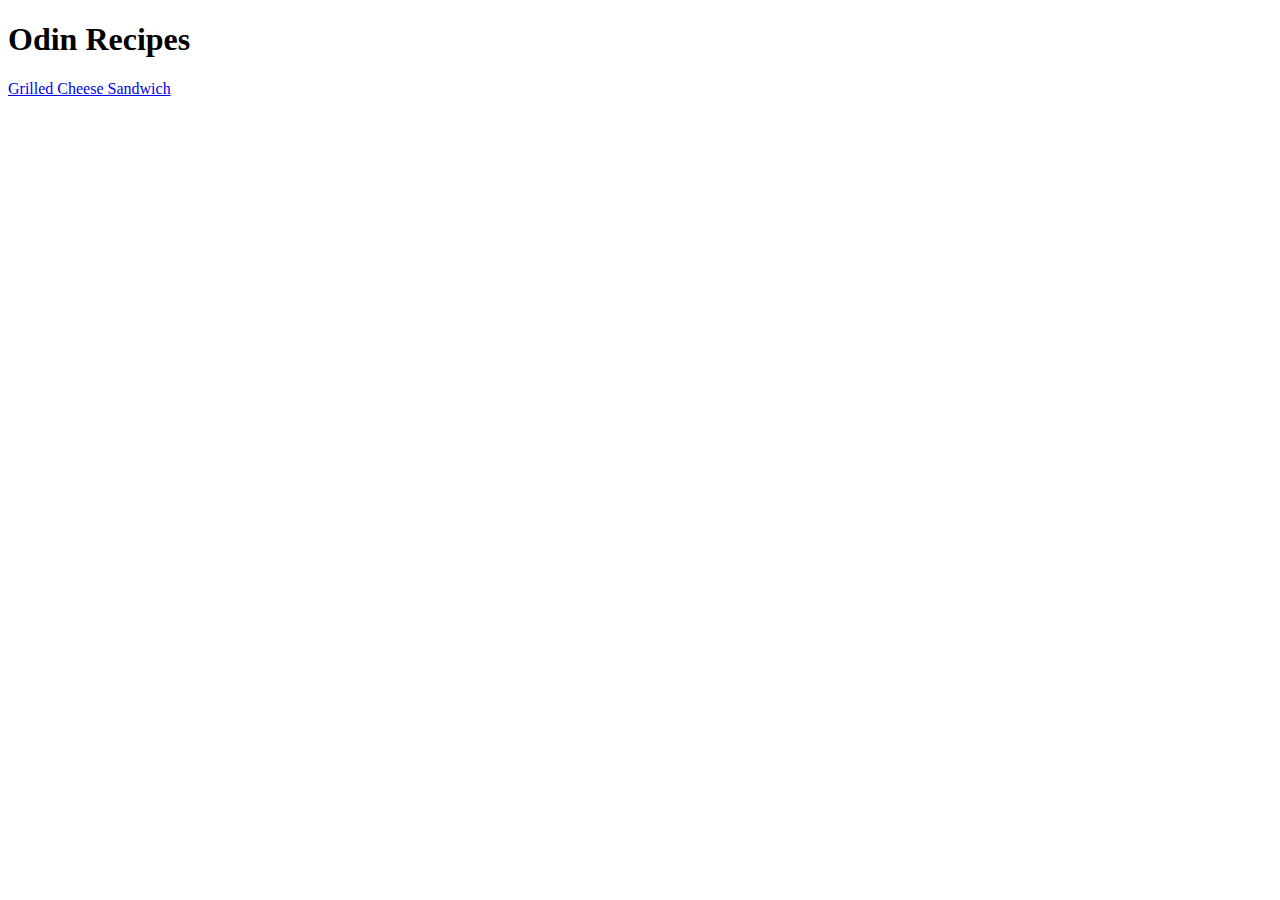
==== index.html @ e58a3b02 "Lay the groundwork" ====
<!DOCTYPE html>
<html lang="en">
    <head>
        <meta charset="utf-8">
        <title>Odin Recipes</title>
    </head>

    <body>
        <h1>Odin Recipes</h1>
        <a href="recipes/grilled-cheese-sandwich.html">Grilled Cheese Sandwich</a>
    </body>
</html>
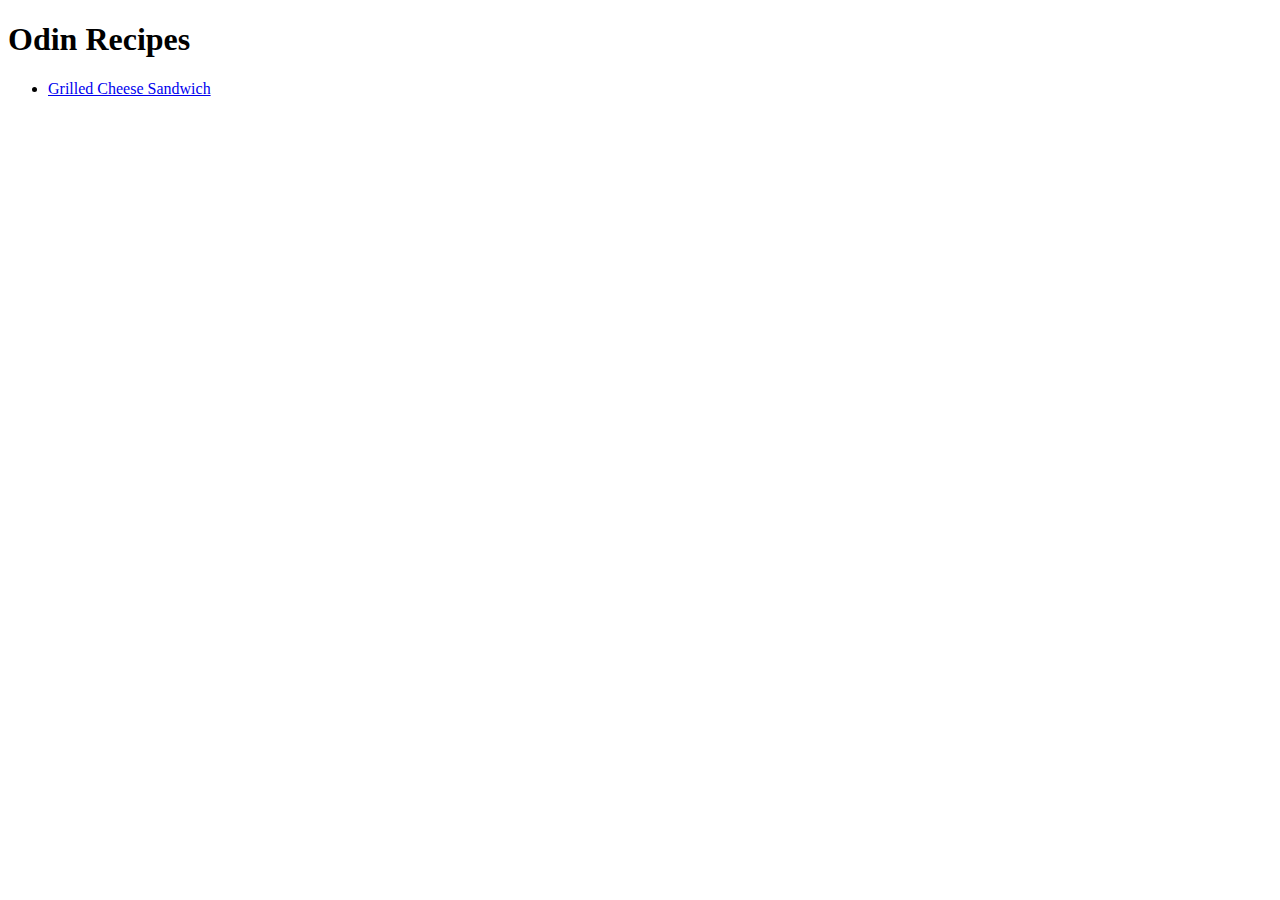
==== commit 57964486: "Convert links for recipe into an unordered list" ====
--- a/index.html
+++ b/index.html
@@ -7,6 +7,8 @@
 
     <body>
         <h1>Odin Recipes</h1>
-        <a href="recipes/grilled-cheese-sandwich.html">Grilled Cheese Sandwich</a>
+        <ul>
+            <li><a href="recipes/grilled-cheese-sandwich.html">Grilled Cheese Sandwich</a></li>
+        </ul>
     </body>
 </html>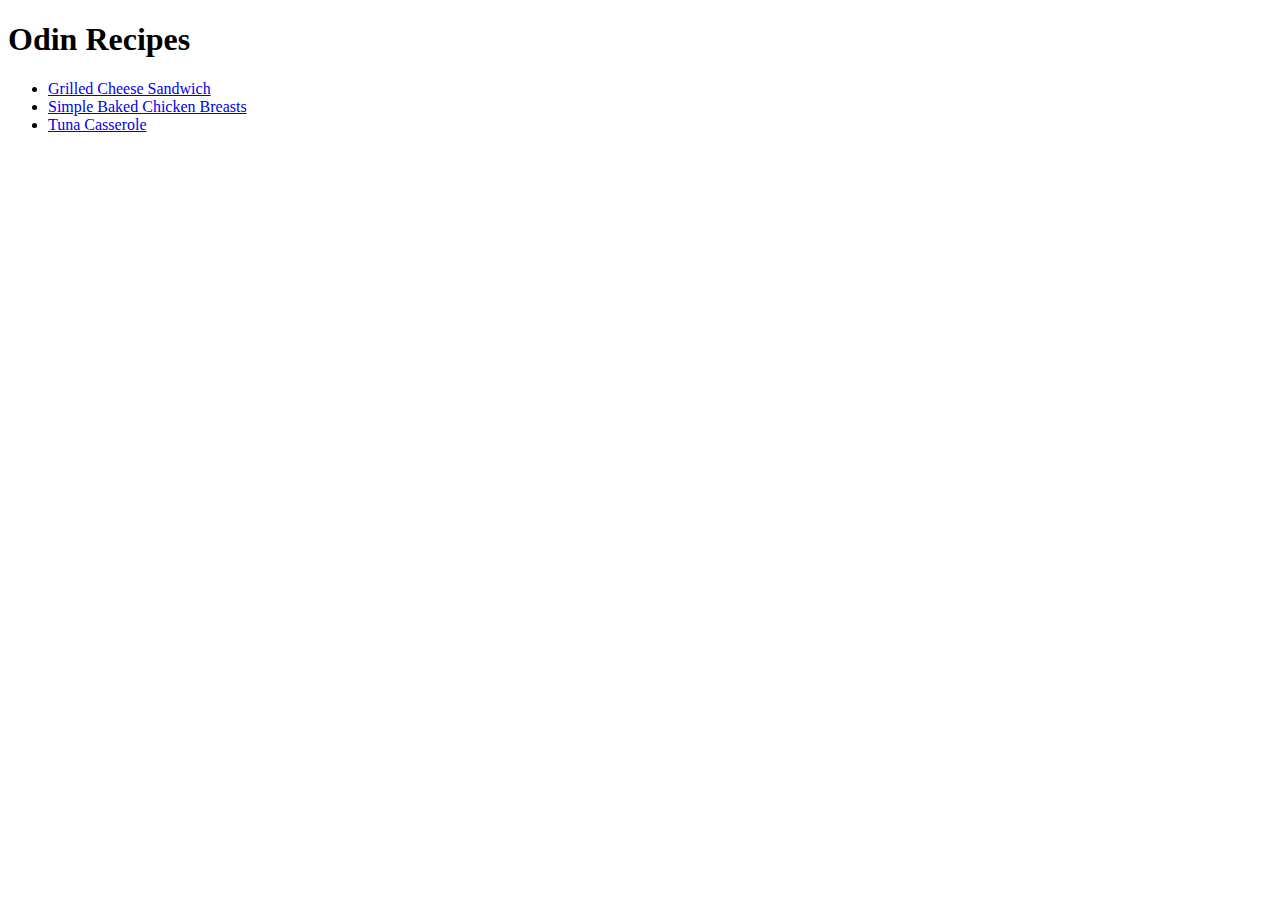
==== commit 830e9dd3: "Add more recipes to the Website" ====
--- a/index.html
+++ b/index.html
@@ -9,6 +9,8 @@
         <h1>Odin Recipes</h1>
         <ul>
             <li><a href="recipes/grilled-cheese-sandwich.html">Grilled Cheese Sandwich</a></li>
+            <li><a href="recipes/simple-baked-chicken-breasts.html">Simple Baked Chicken Breasts</a></li>
+            <li><a href="recipes/tuna-casserole.html">Tuna Casserole</a></li>
         </ul>
     </body>
 </html>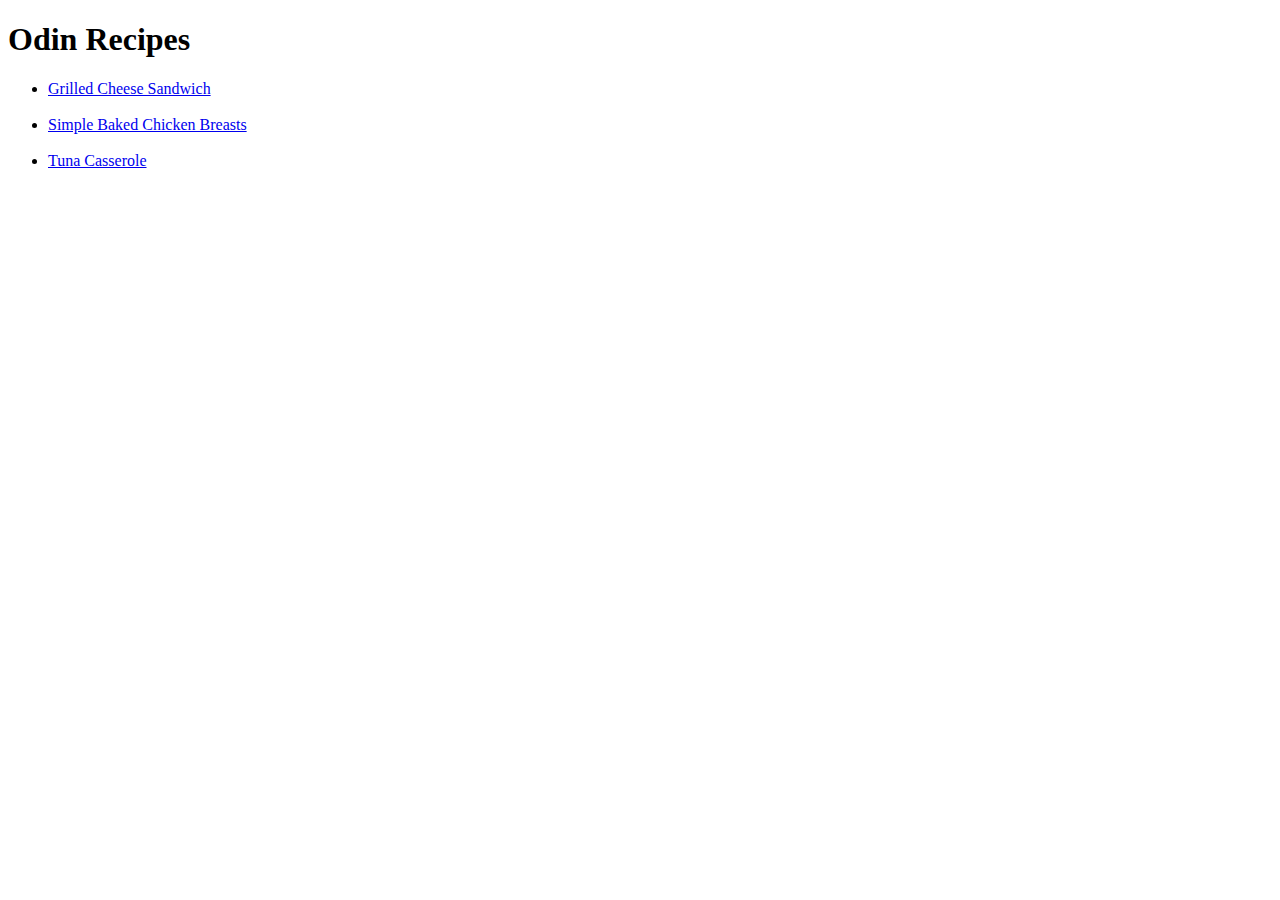
==== commit 68ad77b3: "Add line break elements to lists" ====
--- a/index.html
+++ b/index.html
@@ -8,9 +8,9 @@
     <body>
         <h1>Odin Recipes</h1>
         <ul>
-            <li><a href="recipes/grilled-cheese-sandwich.html">Grilled Cheese Sandwich</a></li>
-            <li><a href="recipes/simple-baked-chicken-breasts.html">Simple Baked Chicken Breasts</a></li>
-            <li><a href="recipes/tuna-casserole.html">Tuna Casserole</a></li>
+            <li><a href="recipes/grilled-cheese-sandwich.html">Grilled Cheese Sandwich</a></li><br>
+            <li><a href="recipes/simple-baked-chicken-breasts.html">Simple Baked Chicken Breasts</a></li><br>
+            <li><a href="recipes/tuna-casserole.html">Tuna Casserole</a></li><br>
         </ul>
     </body>
 </html>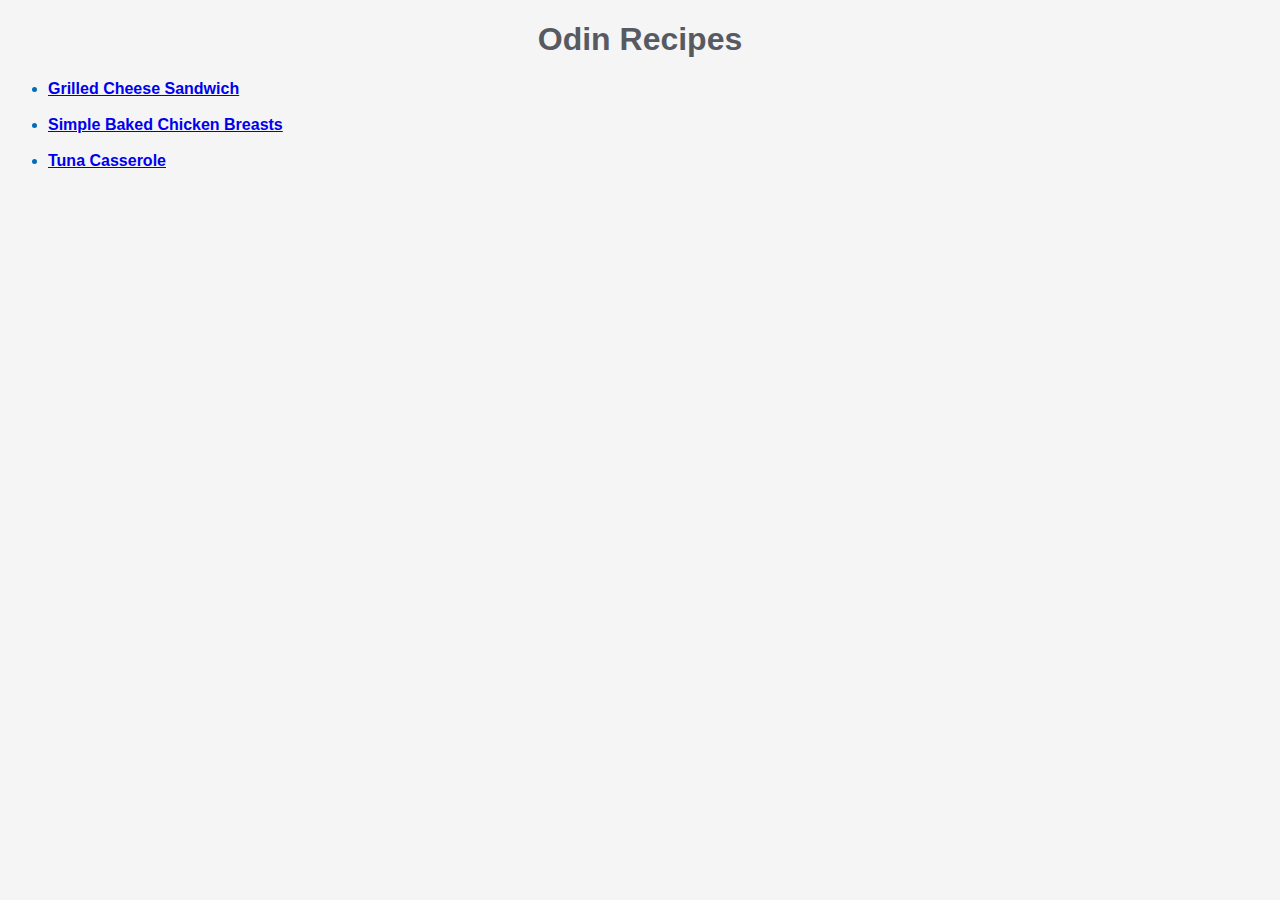
==== commit d8568c9b: "Add CSS to website" ====
--- a/index.html
+++ b/index.html
@@ -3,14 +3,17 @@
     <head>
         <meta charset="utf-8">
         <title>Odin Recipes</title>
+        <link rel="stylesheet" href="homepage-style.css">
     </head>
 
     <body>
-        <h1>Odin Recipes</h1>
-        <ul>
+        <h1 class="header-main">Odin Recipes</h1>
+        
+        <ul class="recipe-links">
             <li><a href="recipes/grilled-cheese-sandwich.html">Grilled Cheese Sandwich</a></li><br>
             <li><a href="recipes/simple-baked-chicken-breasts.html">Simple Baked Chicken Breasts</a></li><br>
             <li><a href="recipes/tuna-casserole.html">Tuna Casserole</a></li><br>
         </ul>
+
     </body>
 </html>--- a/homepage-style.css
+++ b/homepage-style.css
@@ -0,0 +1,15 @@
+/**/
+* {
+    background-color: whitesmoke;
+    font-family: arial, monospace;
+}
+
+.header-main {
+    color: #575b61;
+    text-align: center;
+}
+
+.recipe-links {
+    color: #006cbf;
+    font-weight: bold;
+}
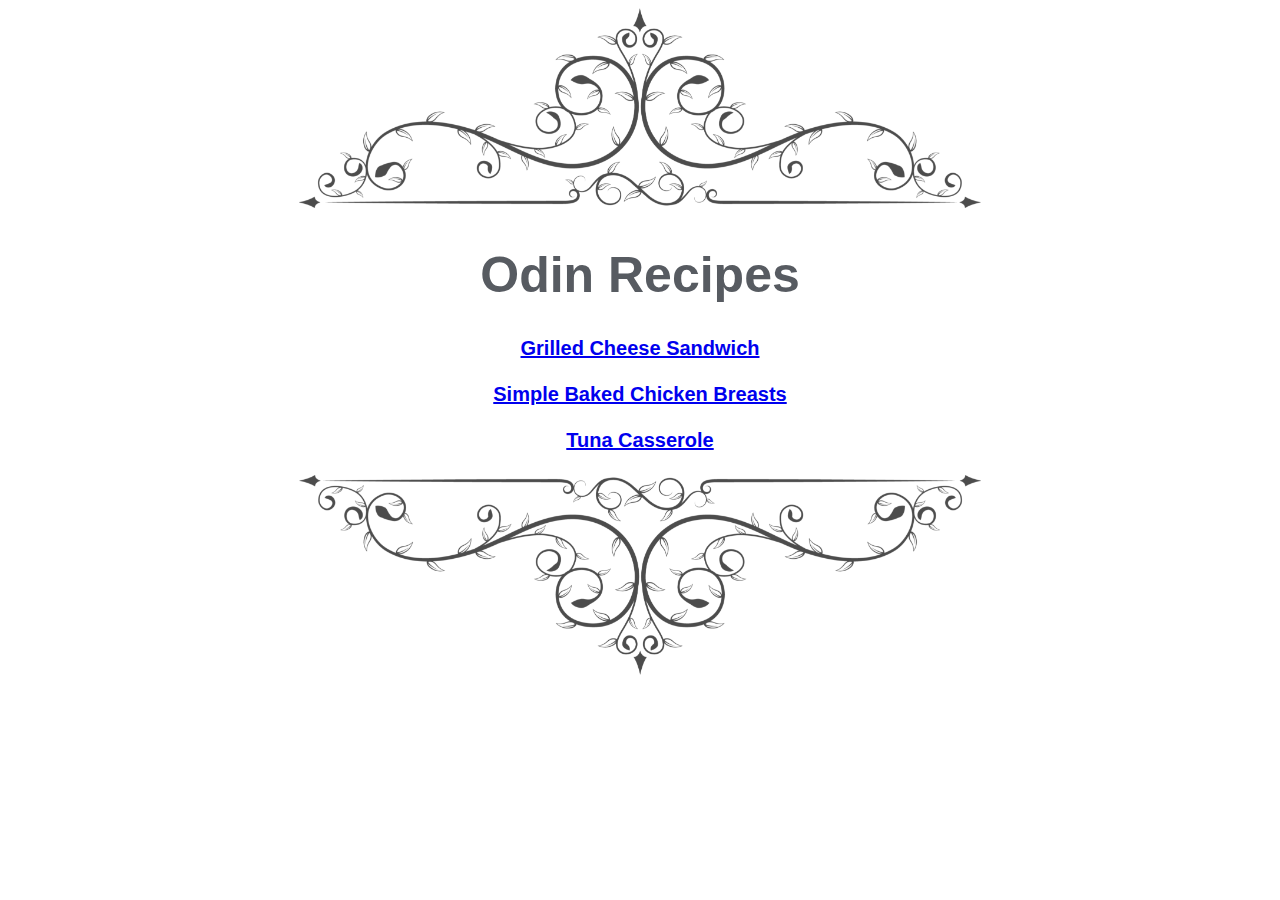
==== commit fccab115: "Add top/bottom images to homepage" ====
--- a/index.html
+++ b/index.html
@@ -7,13 +7,24 @@
     </head>
 
     <body>
+    
+    <!--Image Top-->    
+        <div class="top-bottom-image">
+            <img height="200" width="auto" src="./images/background-top.png">
+        </div>
+
         <h1 class="header-main">Odin Recipes</h1>
         
-        <ul class="recipe-links">
+        <div class="recipe-links">
             <li><a href="recipes/grilled-cheese-sandwich.html">Grilled Cheese Sandwich</a></li><br>
             <li><a href="recipes/simple-baked-chicken-breasts.html">Simple Baked Chicken Breasts</a></li><br>
             <li><a href="recipes/tuna-casserole.html">Tuna Casserole</a></li><br>
-        </ul>
+        </div>
+    
+    <!--Image Bottom--> 
+        <div class="top-bottom-image">
+            <img height="200" width="auto" src="./images/background-bottom.png">
+        </div>
 
     </body>
 </html>--- a/homepage-style.css
+++ b/homepage-style.css
@@ -1,15 +1,21 @@
 /**/
-* {
-    background-color: whitesmoke;
-    font-family: arial, monospace;
+* {  
+    font-family: arial, tahoma monospace;
+}
+
+.top-bottom-image {
+    text-align: center;
 }
 
 .header-main {
     color: #575b61;
     text-align: center;
+    font-size: 50px;
 }
 
 .recipe-links {
     color: #006cbf;
+    text-align: center;
     font-weight: bold;
+    font-size: 20px;
 }
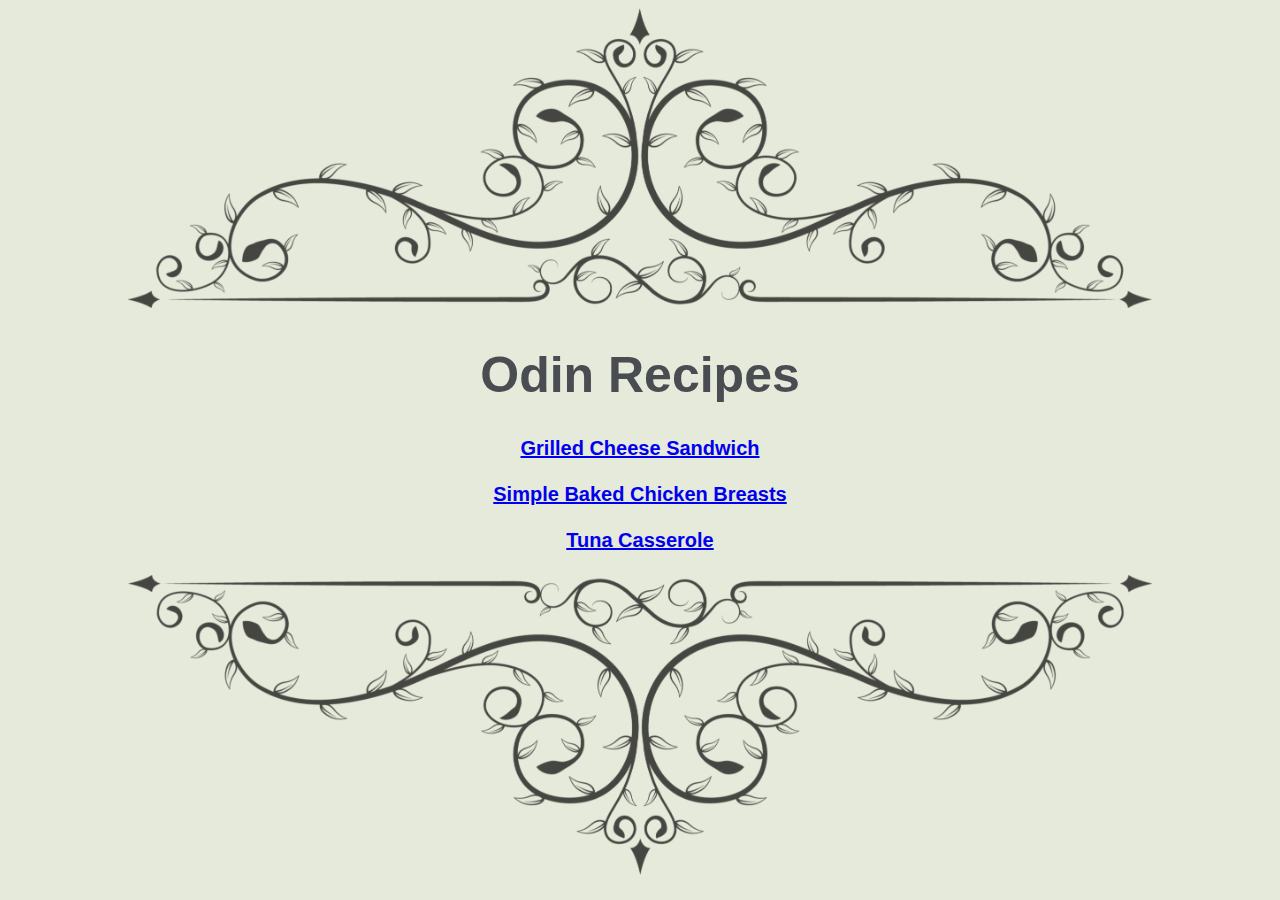
==== commit 02ff727a: "HTML/CSS changes to first recipe / minor homepage changes" ====
--- a/index.html
+++ b/index.html
@@ -10,20 +10,23 @@
     
     <!--Image Top-->    
         <div class="top-bottom-image">
-            <img height="200" width="auto" src="./images/background-top.png">
+            <img height="300" width="auto" src="./images/background-top.png">
         </div>
 
         <h1 class="header-main">Odin Recipes</h1>
         
         <div class="recipe-links">
-            <li><a href="recipes/grilled-cheese-sandwich.html">Grilled Cheese Sandwich</a></li><br>
-            <li><a href="recipes/simple-baked-chicken-breasts.html">Simple Baked Chicken Breasts</a></li><br>
-            <li><a href="recipes/tuna-casserole.html">Tuna Casserole</a></li><br>
+            <a href="recipes/grilled-cheese-sandwich.html">
+                Grilled Cheese Sandwich</a><br><br>
+            <a href="recipes/simple-baked-chicken-breasts.html">
+                Simple Baked Chicken Breasts</a><br><br>
+            <a href="recipes/tuna-casserole.html">
+                Tuna Casserole</a><br><br>
         </div>
     
     <!--Image Bottom--> 
         <div class="top-bottom-image">
-            <img height="200" width="auto" src="./images/background-bottom.png">
+            <img height="300" width="auto" src="./images/background-bottom.png">
         </div>
 
     </body>
--- a/homepage-style.css
+++ b/homepage-style.css
@@ -1,5 +1,6 @@
 /**/
-* {  
+* { 
+    background-color: #e6eada;
     font-family: arial, tahoma monospace;
 }
 
@@ -8,7 +9,7 @@
 }
 
 .header-main {
-    color: #575b61;
+    color: #494c51;
     text-align: center;
     font-size: 50px;
 }
